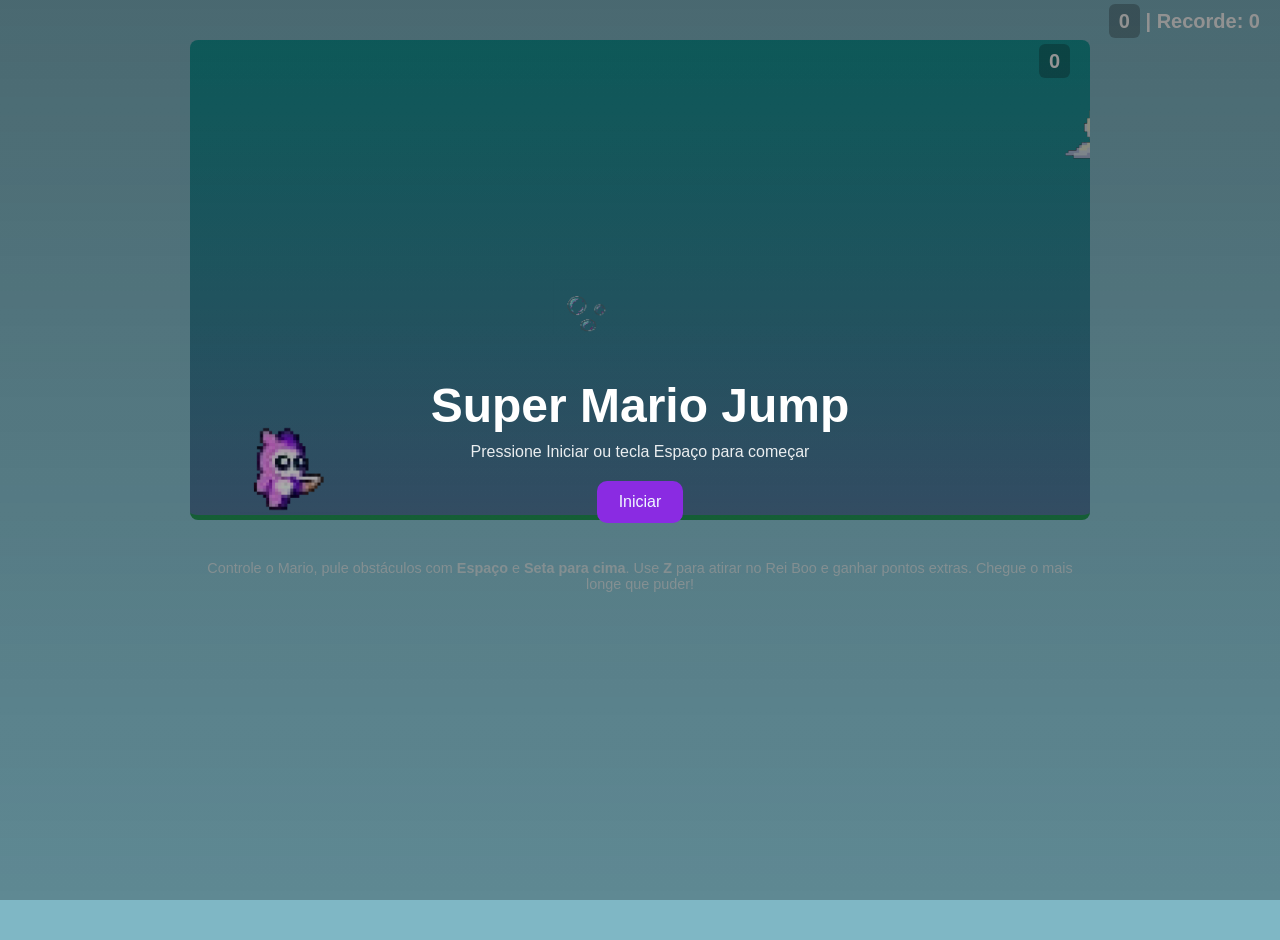
==== mario jump/index.html @ 29fb05c7 "Add files via upload" ====
<!doctype html>
<html lang="pt-BR">
<head>
  <meta charset="utf-8" />
  <meta name="viewport" content="width=device-width,initial-scale=1" />
  <title>Super Mario Jump</title>
  <link rel="stylesheet" href="style.css" />
</head>
<body>

  <div class="overlay abertura" id="telaAbertura">
    <h1>Super Mario Jump</h1>
    <p>Pressione Iniciar ou tecla Espaço para começar</p>
    <button id="btnIniciar" class="btn">Iniciar</button>
  </div>

  <main class="jogo">
    <img src="img/5.png" alt="mario" class="mario" id="mario">
    <img src="img/1000074720.png"  alt="Obstáculo" class="obstaculos" id="obstaculos" >
    <img src="img/1000074716.png" alt="Nuvens" class="nuvens" id="nuvens" >
    <img src="img/1000074719.png"  alt="Moeda" class="moeda" id="moeda">

  


    <div class="hud">
      <span id="score">0</span>
    </div>
  </main>

  <div class="hud">
  <span id="score">0</span> | <span id="recorde">Recorde: 0</span>
</div>


  <div class="overlay final" id="telaFinal" aria-hidden="true">
    <h1>Game Over</h1>
    <p>Sua pontuação: <strong id="scoreFinal">0</strong></p>
    <button id="btnReiniciar" class="btn">Reiniciar</button>
  </div>
   
  <div class="descricao-jogo">
  <p>
    Controle o Mario, pule obstáculos com <strong>Espaço</strong> e <strong>Seta para cima</strong>. Use <strong>Z</strong> para atirar no Rei Boo e ganhar pontos extras. Chegue o mais longe que puder!
  </p>
</div>


  <script src="INDEX.JS"></script>
</body>
</html>
---- mario jump/style.css ----
*{margin:0;padding:0;box-sizing:border-box}
body,html{height:100%;font-family:Arial, Helvetica, sans-serif;background:#7fb7c5}

.jogo{
  width:90%;
  max-width:900px;
  height:480px;
  margin:40px auto;
  position:relative;
  overflow:hidden;
  background: linear-gradient(#119797,#4a7092);
  border-radius:8px;
  border-bottom:5px solid #1e8b4f;
}


.hud{position:absolute; top:10px; right:20px; z-index:6; color:#fff; font-weight:bold; font-size:20px}
.hud #score{background:rgba(0,0,0,0.25); padding:6px 10px; border-radius:6px}


.mario{position:absolute; bottom:0; left:50px; width:100px; z-index:5; user-select:none;}


.obstaculos{position:absolute; 
    bottom:0; left:100%; 
    width:200px; z-index:4;
    animation: obstaculos 1s infinite linear; 
    animation-play-state:paused;
}


.nuvens{position:absolute; 
    top:20px; 
    right:-30%; 
    width:300px; z-index:2; 
    animation: nuvens 18s infinite linear; 
    animation-play-state:paused; 
    opacity:0.9
}


.pulo{
     animation: pulo 500ms ease-out;
    }


.overlay{
  position:fixed; inset:0; display:flex; flex-direction:column; align-items:center; justify-content:center;
  background: linear-gradient(rgba(10,10,10,0.45), rgba(0,0,0,0.25));
  color:#fff; z-index:10; text-align:center;
}
.overlay h1{font-size:3rem;margin-bottom:10px}
.overlay p{margin-bottom:20px; opacity:0.9}
.btn{background:blueviolet;color:aliceblue;border:none;padding:12px 22px;border-radius:10px;cursor:pointer;font-size:1rem}
.overlay.final{display:none} 

.moeda {
  position: absolute;
  bottom: 180px; 
  left: 350px;    
  width: 100px;
  z-index: 6;
  user-select: none;
  cursor: default;
  opacity: 1;
  transition: opacity 0.3s ease;
}

.tiro {
  position: absolute;
  width: 20px;
  height: 10px;
  background: rgb(247, 231, 10);
  border-radius: 4px;
  bottom: 120px; 
  left: 100px;   
  z-index: 7;
  pointer-events: none;
  animation: tiroAnim 0.4s forwards;
}

@keyframes tiroAnim {
  from {
    left: 100px;
    opacity: 1;
  }
  to {
    left: 400px;
    opacity: 0;
  }
}


.descricao-jogo {
  width: 90%;
  max-width: 900px;
  margin: 10px auto 40px auto;
  font-size: 0.9rem;
  color: #ddd;
  text-align: center;
  font-family: Arial, Helvetica, sans-serif;
  user-select: none;
  opacity: 0.7;
}


@keyframes pulo{
  0%{bottom:0}
  40%,50%,60%{bottom: 190px;}
  100%{bottom:0}
}
@keyframes nuvens{
  from{right:-30%}
  to{right:100%}
}
@keyframes obstaculos{
  from{left:100%}
  to{left:-120px}
}


@media (max-width:600px){
  .mario{width:80px; left:20px}
  .obstaculos{width:60px}
  .overlay h1{font-size:2rem}
}
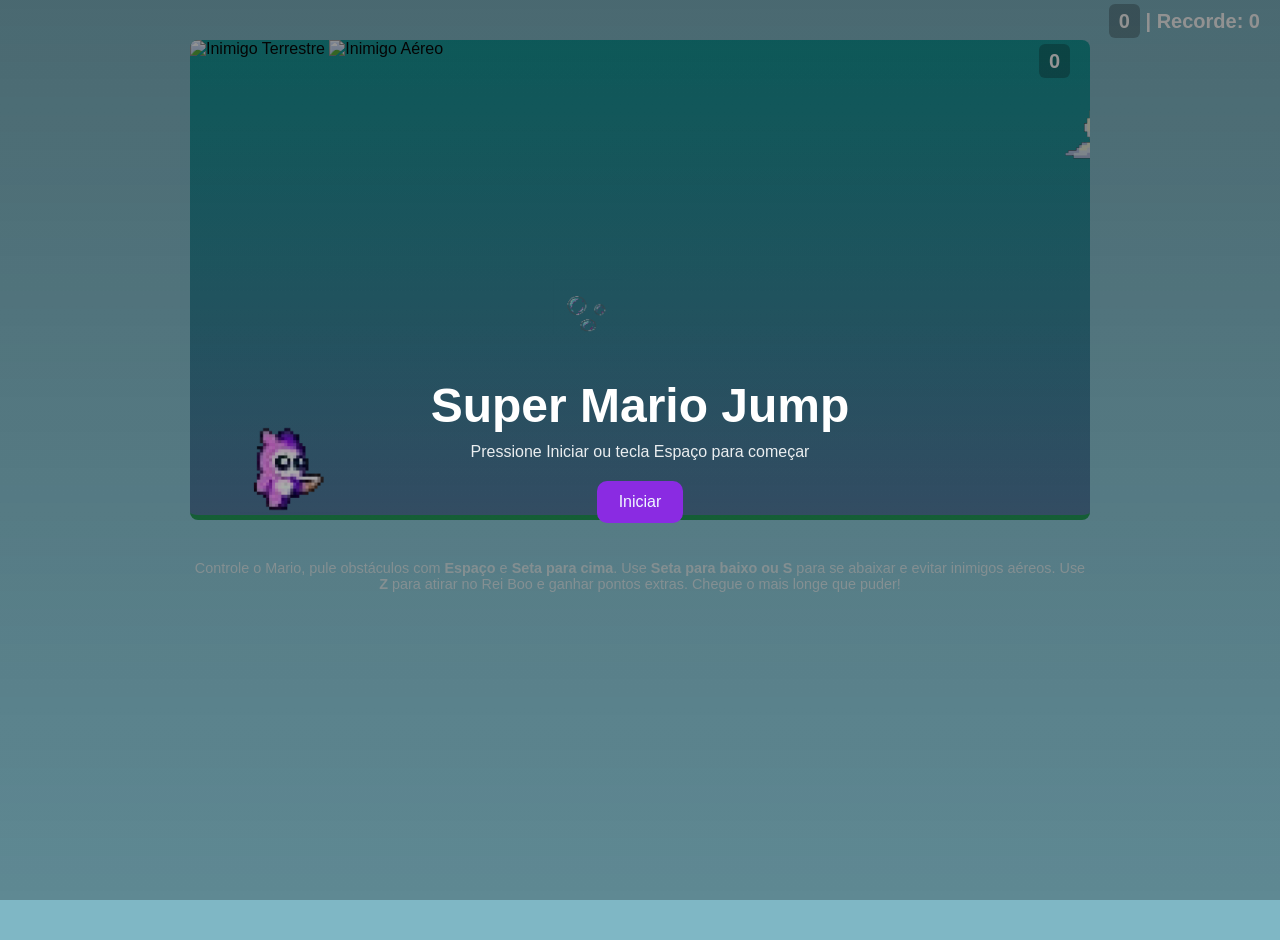
==== commit fbd1be77: "Add new enemy images to game Added new enemy types to the game: terrestrial and aerial." ====
--- a/mario jump/index.html
+++ b/mario jump/index.html
@@ -20,8 +20,9 @@
     <img src="img/1000074716.png" alt="Nuvens" class="nuvens" id="nuvens" >
     <img src="img/1000074719.png"  alt="Moeda" class="moeda" id="moeda">
 
-  
-
+    <!-- NOVOS INIMIGOS -->
+    <img src="img/Gemini_Generated_Image_swru2nswru2nswru.png" alt="Inimigo Terrestre" class="inimigo-terrestre" id="inimigoTerrestre">
+    <img src="img/Gemini_Generated_Image_z94h1z94h1z94h1z.png" alt="Inimigo Aéreo" class="inimigo-aereo" id="inimigoAereo">
 
     <div class="hud">
       <span id="score">0</span>
@@ -41,11 +42,13 @@
    
   <div class="descricao-jogo">
   <p>
-    Controle o Mario, pule obstáculos com <strong>Espaço</strong> e <strong>Seta para cima</strong>. Use <strong>Z</strong> para atirar no Rei Boo e ganhar pontos extras. Chegue o mais longe que puder!
+    Controle o Mario, pule obstáculos com <strong>Espaço</strong> e <strong>Seta para cima</strong>. 
+    Use <strong>Seta para baixo ou S</strong> para se abaixar e evitar inimigos aéreos. 
+    Use <strong>Z</strong> para atirar no Rei Boo e ganhar pontos extras. Chegue o mais longe que puder!
   </p>
 </div>
 
 
   <script src="INDEX.JS"></script>
 </body>
-</html>+</html>
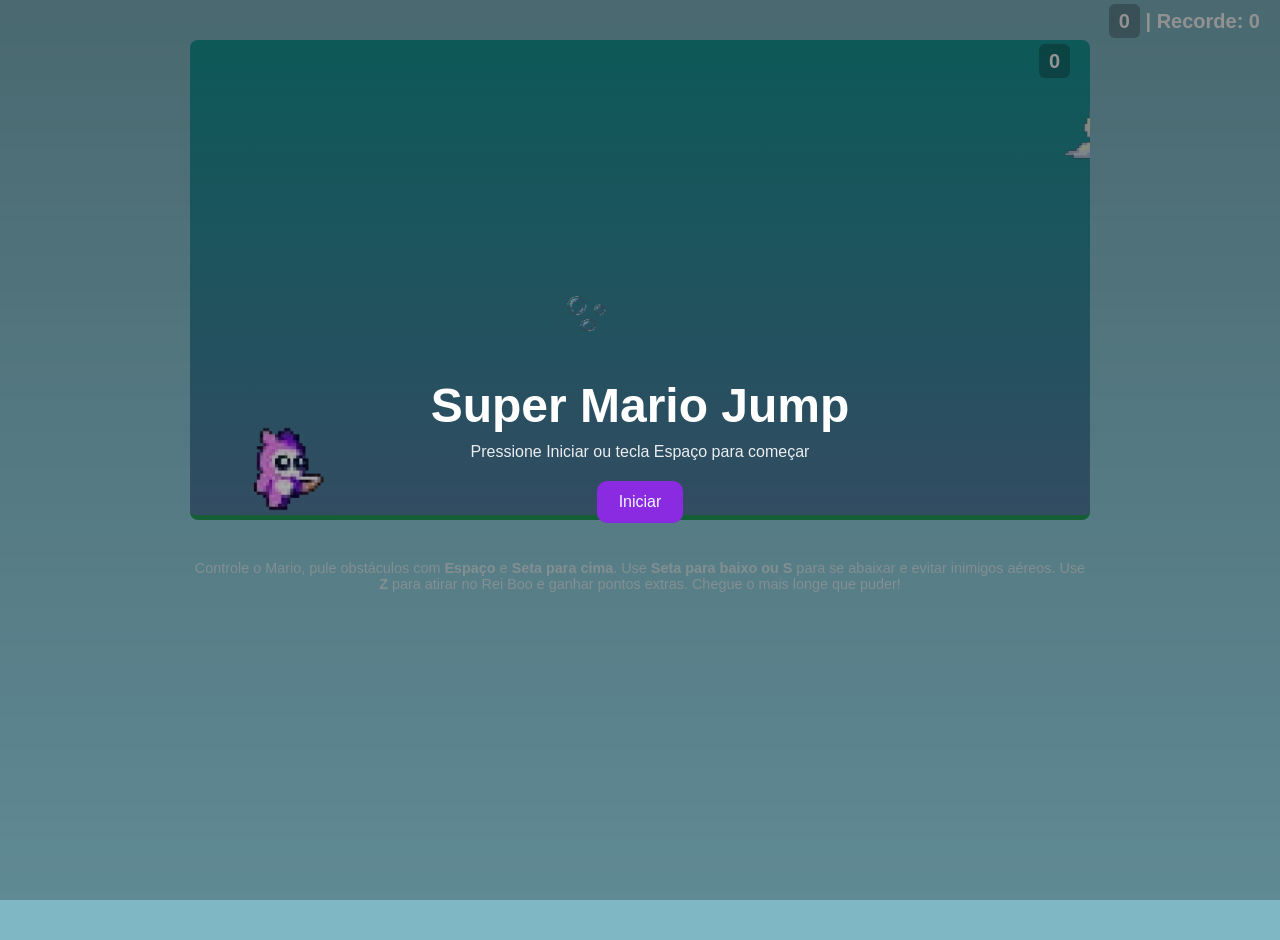
==== commit 633dde14: "Update index.html" ====
--- a/mario jump/index.html
+++ b/mario jump/index.html
@@ -21,8 +21,8 @@
     <img src="img/1000074719.png"  alt="Moeda" class="moeda" id="moeda">
 
     <!-- NOVOS INIMIGOS -->
-    <img src="img/Gemini_Generated_Image_swru2nswru2nswru.png" alt="Inimigo Terrestre" class="inimigo-terrestre" id="inimigoTerrestre">
-    <img src="img/Gemini_Generated_Image_z94h1z94h1z94h1z.png" alt="Inimigo Aéreo" class="inimigo-aereo" id="inimigoAereo">
+    <img src="img/WhatsApp Image 2025-12-15 at 09.20.23" alt="Inimigo Terrestre" class="inimigo-terrestre" id="inimigoTerrestre">
+    <img src="img/WhatsApp Image 2025-12-15 at 09.16.33" alt="Inimigo Aéreo" class="inimigo-aereo" id="inimigoAereo">
 
     <div class="hud">
       <span id="score">0</span>
@@ -52,3 +52,4 @@
   <script src="INDEX.JS"></script>
 </body>
 </html>
+
--- a/mario jump/style.css
+++ b/mario jump/style.css
@@ -18,14 +18,53 @@
 .hud #score{background:rgba(0,0,0,0.25); padding:6px 10px; border-radius:6px}
 
 
-.mario{position:absolute; bottom:0; left:50px; width:100px; z-index:5; user-select:none;}
+.mario{position:absolute; bottom:0; left:50px; width:100px; z-index:5; user-select:none; transition: transform 0.15s ease;}
+
+
+/* NOVA CLASSE: Mario Abaixado */
+.mario.abaixado {
+  transform: scaleY(0.5);
+  transform-origin: bottom;
+}
 
 
 .obstaculos{position:absolute; 
     bottom:0; left:100%; 
     width:200px; z-index:4;
-    animation: obstaculos 1s infinite linear; 
+    animation: obstaculos 1.7s infinite linear; 
     animation-play-state:paused;
+}
+
+
+/* NOVO: Inimigo Terrestre */
+.inimigo-terrestre {
+  position: absolute;
+  bottom: 0;
+  left: 100%;
+  width: 80px;
+  height: 80px;
+  z-index: 4;
+  animation: inimigoTerrestre 1.8s infinite linear;
+  animation-play-state: paused;
+  user-select: none;
+  opacity: 0;
+  transition: opacity 0.3s ease;
+}
+
+
+/* NOVO: Inimigo Aéreo */
+.inimigo-aereo {
+  position: absolute;
+  bottom: 120px;
+  left: 100%;
+  width: 70px;
+  height: 70px;
+  z-index: 4;
+  animation: inimigoAereo 2.2s infinite linear;
+  animation-play-state: paused;
+  user-select: none;
+  opacity: 0;
+  transition: opacity 0.3s ease;
 }
 
 
@@ -109,18 +148,36 @@
   40%,50%,60%{bottom: 190px;}
   100%{bottom:0}
 }
+
 @keyframes nuvens{
   from{right:-30%}
   to{right:100%}
 }
+
 @keyframes obstaculos{
   from{left:100%}
   to{left:-120px}
+}
+
+/* Animações mais rápidas para os obstáculos */
+
+/* NOVA ANIMAÇÃO: Inimigo Terrestre */
+@keyframes inimigoTerrestre{
+  from{left:100%}
+  to{left:-100px}
+}
+
+/* NOVA ANIMAÇÃO: Inimigo Aéreo */
+@keyframes inimigoAereo{
+  from{left:100%}
+  to{left:-100px}
 }
 
 
 @media (max-width:600px){
   .mario{width:80px; left:20px}
   .obstaculos{width:60px}
+  .inimigo-terrestre{width:60px; height:60px}
+  .inimigo-aereo{width:55px; height:55px}
   .overlay h1{font-size:2rem}
-}+}
